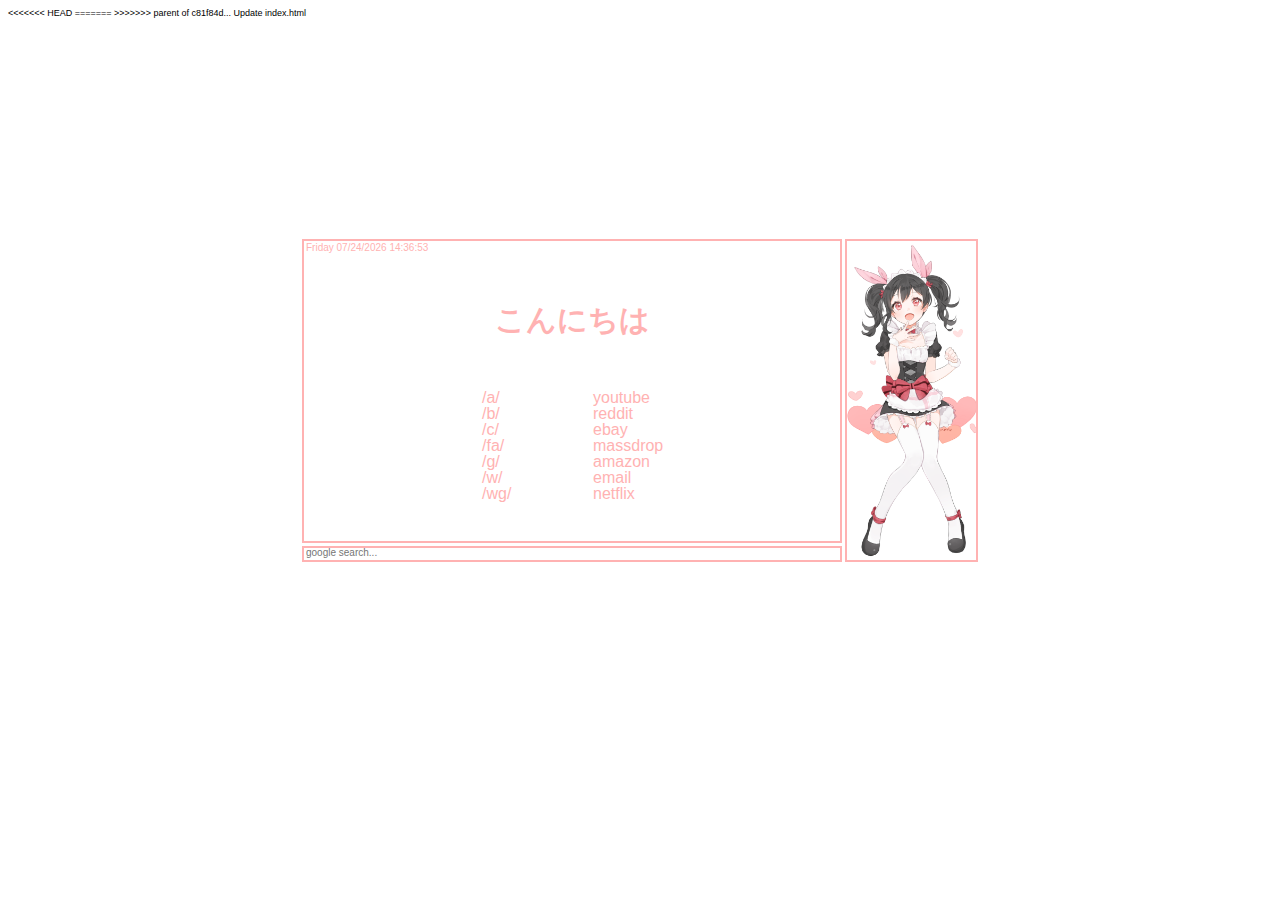
==== index.html @ 3426a25a "Update index.html" ====
<html>
	<head>
		<meta charset="UTF-8" />
		<title> 𐐒𐐚 ❤ 𐐒𐐚 ❤ 𐐒𐐚 </title>
		<script type="text/javascript" src="jquery-1.11.3.min.js"></script>
		<script type="text/javascript" src="https://www.google.com/jsapi"></script>
		<link rel="stylesheet" type="text/css" href="style.css"/>
<<<<<<< HEAD
=======
		<link rel="icon" href="images/spinfavicon.gif" sizes="16x16 32x32 48x48 150x150" type="image/vnd.microsoft.icon" />
>>>>>>> parent of c81f84d... Update index.html

	<body>
		<div class="maincontainer">
			<div class="bottomcontainer">
				<!--<div class="button" id="btn1" onclick = "show('main1');hide('main2');tog('btn1');toh('btn2');"></div>
				<div class="button" id="btn2" onclick = "show('main2');hide('main1');tog('btn2');toh('btn1');"></div>-->
				<div class="searchbar">
					<form name="form1" action="http://google.com/search" method="get" >
						<input type="text" autocomplete="off" autofocus="" placeholder="google search..." name="q" class="searchinput"></input>
					</form>
				</div>
			</div>
			<div class="main" id="main1">
				<div class="sidebar" style="background-image: url(img/m1.png);"></div>
				<div class="welcome">
					<h1 align="center" id="message" class="expandUp"></h1>
							<script type="text/javascript">
											var d = new Date();
											var n = d.getHours();

											if ( n == 23 || n == 0) {
															message = "おやすみ";
											} else if ( n >= 1 && n <= 4 ) {
															message = "おやすみ";
											} else if ( n >= 5 && n <= 11 ) {
															message = "おはよう";
											} else if ( n >= 12 && n <= 17 ) {
															message = "こんにちは";
											} else if ( n >= 18 && n <= 22 ) {
															message = "こんばんは";
											}

											document.getElementById("message").innerHTML = message;
							</script>
				</div>
				<div class="time" id="time">
				<script>
					//document.getElementById("main").innerHTML = Date();
					function updateClock() {
						var days = ['Sunday','Monday','Tuesday','Wednesday','Thursday','Friday','Saturday'];
						var m = new Date();
						var dateString =
						  (days[ m.getDay() ]) + " " +
						  ("0" + (m.getMonth()+1)).slice(-2) +"/"+
						  ("0" + m.getDate()).slice(-2) + "/" +
						  m.getFullYear() +" "+
						  ("0" + m.getHours()).slice(-2) + ":" +
						  ("0" + m.getMinutes()).slice(-2) + ":" +
						  ("0" + m.getSeconds()).slice(-2);

						// set the content of the element with the ID time to the formatted string
						document.getElementById('time').innerHTML = dateString;

						// call this function again in 1000ms
						setTimeout(updateClock, 1000);
					}
					updateClock(); // initial call
				</script>
			</div>
				<div class="bookmarkscontainer">
					<ul>
						<li><a href="http://4chan.org/a/" class="clink">/a/</a>
						<li><a href="http://4chan.org/b/" class="clink">/b/</a>
						<li><a href="http://4chan.org/c/" class="clink">/c/</a>
						<li><a href="http://4chan.org/fa/" class="clink">/fa/</a>
						<li><a href="http://4chan.org/g/" class="clink">/g/</a>
						<li><a href="http://4chan.org/w/" class="clink">/w/</a>
						<li><a href="http://4chan.org/wg/" class="clink">/wg/</a>
					</ul>
					<ul>
						<li><a href="http://youtube.com" class="clink">youtube</a>
						<li><a href="http://reddit.com/r/all" class="clink">reddit</a>
						<li><a href="http://ebay.com" class="clink">ebay</a>
						<li><a href="http://massdrop.com" class="clink">massdrop</a>
						<li><a href="http://amazon.com" class="clink">amazon</a>
						<li><a href="https://mail.yahoo.com" class="clink">email</a>
						<li><a href="https://netflix.com" class="clink">netflix</a>
					</ul>
				</div
	>		</div>
			<!--<div class="main" id="main2" style="display:none">
				<div class="sidebar" style="background-image: url(img/m2.png);"></div>
				<iframe width="100%" height="100%" src="https://www.youtube.com/embed/videoseries?list=PLzw11YiexAaizVIHrZ4LZMV7YAvItkAU2" frameborder="0" allowfullscreen></iframe>
			</div>-->
		</div>
	</body>
</html>
---- style.css ----
@font-face
{
    font-family:"Gotham Rounded Medium", sans-serif !important;
    src: url('gotham-rounded-medium.tff');
}

input {
	font-family: "Gotham Rounded Medium", sans-serif !important;
	font-size:15px;
}

body{
	font-family: "Gotham Rounded Medium", sans-serif !important;
	font-size:9px;
	background-color:#FFFFFF;/**/
	-webkit-font-smoothing: antialiased !important;
	/*background-image: url("img/wallpaper.png");
	background-repeat: repeat;/**/
}

.maincontainer {
	width:672px;
	height:319px;
	position: absolute;
	top: 0px;
	bottom:100px;
    left: 0px;
    right: 0px;
    margin: auto;
	background-color:transparent;
}

.main {
	border-style: solid;
	border-width: 2px;
	border-color: #FFB2B2;
	position: absolute;
	top: -2px;
    width: 536px;
	height: 300px;
    left: -2px;
    right: 190px;
    margin: auto;
	background-color:#FFFFFF;
	text-align:center;
}

.maincontents {
	width:100%;
	height:100%;
}

.button {
	width:12px;
	height:12px;
	float: left;
	margin-right:2px;
	border-style: solid;
	border-width: 2px;
	border-color: #FFB2B2;
	background-color:#ffffff;
}

.searchbar {
	border-style: solid;
	border-width: 2px;
	border-color: #FFB2B2;
    width: auto;
	height: 12px;
	background-color:#FFFFFF;
	overflow: hidden;
}

.searchinput {
	line-height:13px;
	height:12px;
	top:-1px;
	position:relative;
	margin-left:1px;
	margin-right:1px;
	width:100%;
	border:none;
	font-family: "Gotham Rounded Medium", sans-serif !important;
	font-size:10px;
	padding-bottom: 0px;
	padding-top:0px;
	padding-left:2px;
	padding-right:2px;
	outline:none;
}

.searchinput:focus {
	outline:none;
	border:none;
}/**/

.marqueebar {
	border-style: solid;
	border-width: 2px;
	border-color: #FFB2B2;
    width: 300px;
	height: 12px;
	line-height:12px;
	float:right;
	margin-left:2px;
	background-color:#FFFFFF;
	overflow:hidden;
}

.marquee2 {
  overflow:hidden;
  width: 296px;
  height: 100%;
  margin: 0;
  padding-left:2px;
  padding-right:2px;
  top:1px;
  line-height: 12px;
  position:absolute;
  text-align: center;
}

.bottomcontainer {
	width:540px;
	height:12px;
	position:absolute;
	left:-2px;
	top:305px;
}

.sidebar {
	border-style: solid;
	border-width: 2px;
	border-color: #FFB2B2;
	position: absolute;
	top: -2px;
	bottom:200px;
    width: 129px;
	height: 319px;
    left: 541px;
	background-color:#FFFFFF;
	background-position: center center;
	background-repeat: no-repeat;
	background-size: cover;
}

.time {
	color:#FFB2B2;
	font-family: "Gotham Rounded Medium" sans-serif !important;
	font-size: 10px;
	position: absolute;
	top: 1px;
	width: auto;
	height: auto;
	left: 2px;
}

.welcome {
	line-height:18px;
	font-family: "Gotham Rounded Medium" sans-serif !important;
	font-size:15px;
	position:absolute;
	top:50px;
	width:300px;
	left:0px;
	right:0px;
	margin-left:auto;
	margin-right:auto;
  color: #FFB2B2;
}

.bookmarkscontainer {
	width:auto;
	top: 140px;
	position:relative;
    display: inline-block;
}

.marquee-text{

	position:absolute;
	top:1px;
	padding-left:2px;
	padding-right:4px;
}

ul {
	width:75px;
	list-style-type:none;
	float:left;
	padding-left:0px;
	padding-right:0px;
	margin-left:18px;
	margin-right:18px;
}

li {
	text-align:left;
	padding-left:3px;
	padding-right:3px;
	height:16px;
	line-height:16px;
}

li:hover {
	background-color:#FFB2B2;
}

a {
	text-decoration:none;
	font-size:16px;
	height:12px;
	line-height:12px;
	color:#FFB2B2;
}

a:hover {
	text-decoration:underline;
}

.clink {
	font-size: 16px;
	text-decoration:none;
	line-height: 16px;
	color:#FFB2B2;
}

.clink:hover{
	text-decoration:underline;
  color: #FFFFFF;
}
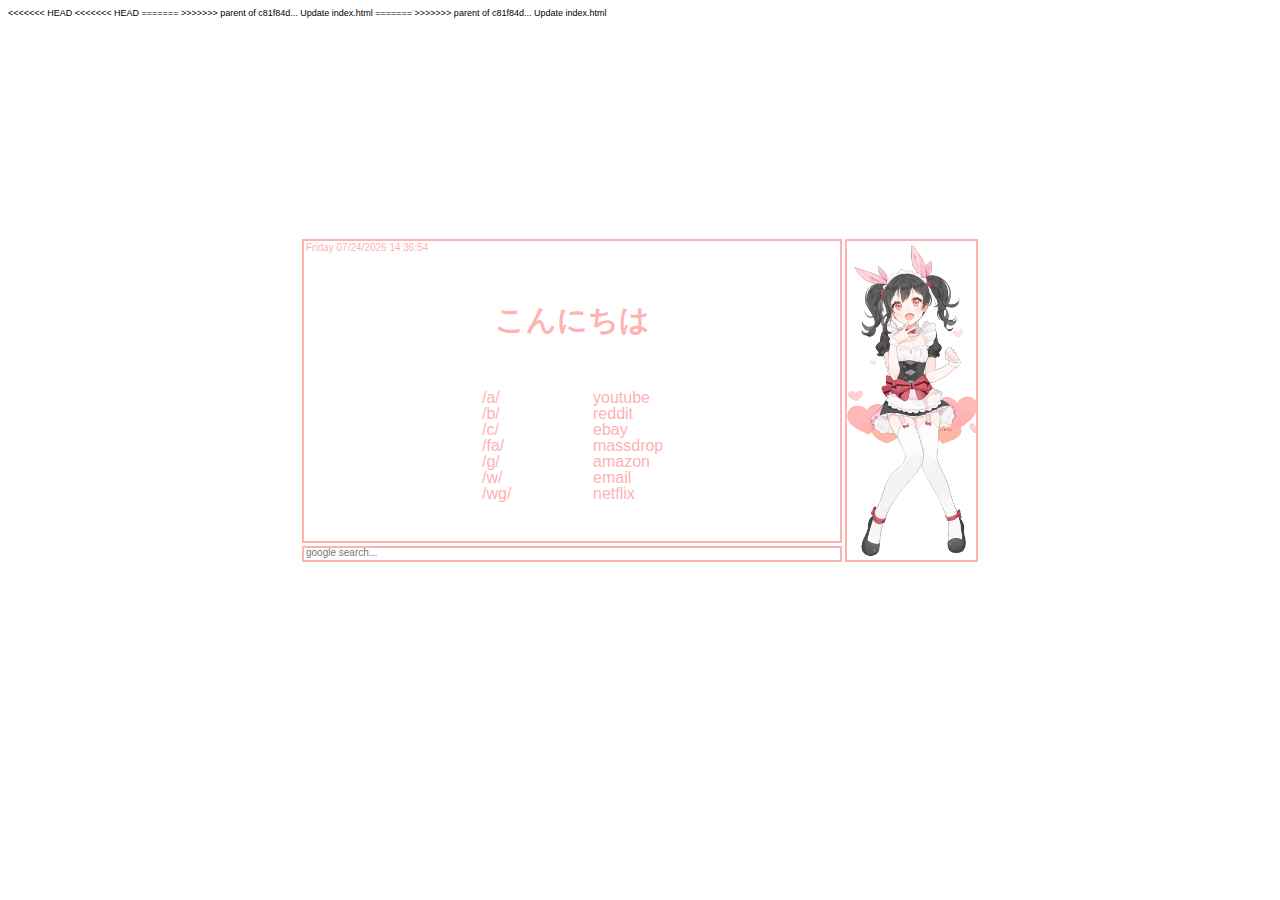
==== commit d194a370: "Update index.html" ====
--- a/index.html
+++ b/index.html
@@ -6,6 +6,10 @@
 		<script type="text/javascript" src="https://www.google.com/jsapi"></script>
 		<link rel="stylesheet" type="text/css" href="style.css"/>
 <<<<<<< HEAD
+<<<<<<< HEAD
+=======
+		<link rel="icon" href="images/spinfavicon.gif" sizes="16x16 32x32 48x48 150x150" type="image/vnd.microsoft.icon" />
+>>>>>>> parent of c81f84d... Update index.html
 =======
 		<link rel="icon" href="images/spinfavicon.gif" sizes="16x16 32x32 48x48 150x150" type="image/vnd.microsoft.icon" />
 >>>>>>> parent of c81f84d... Update index.html
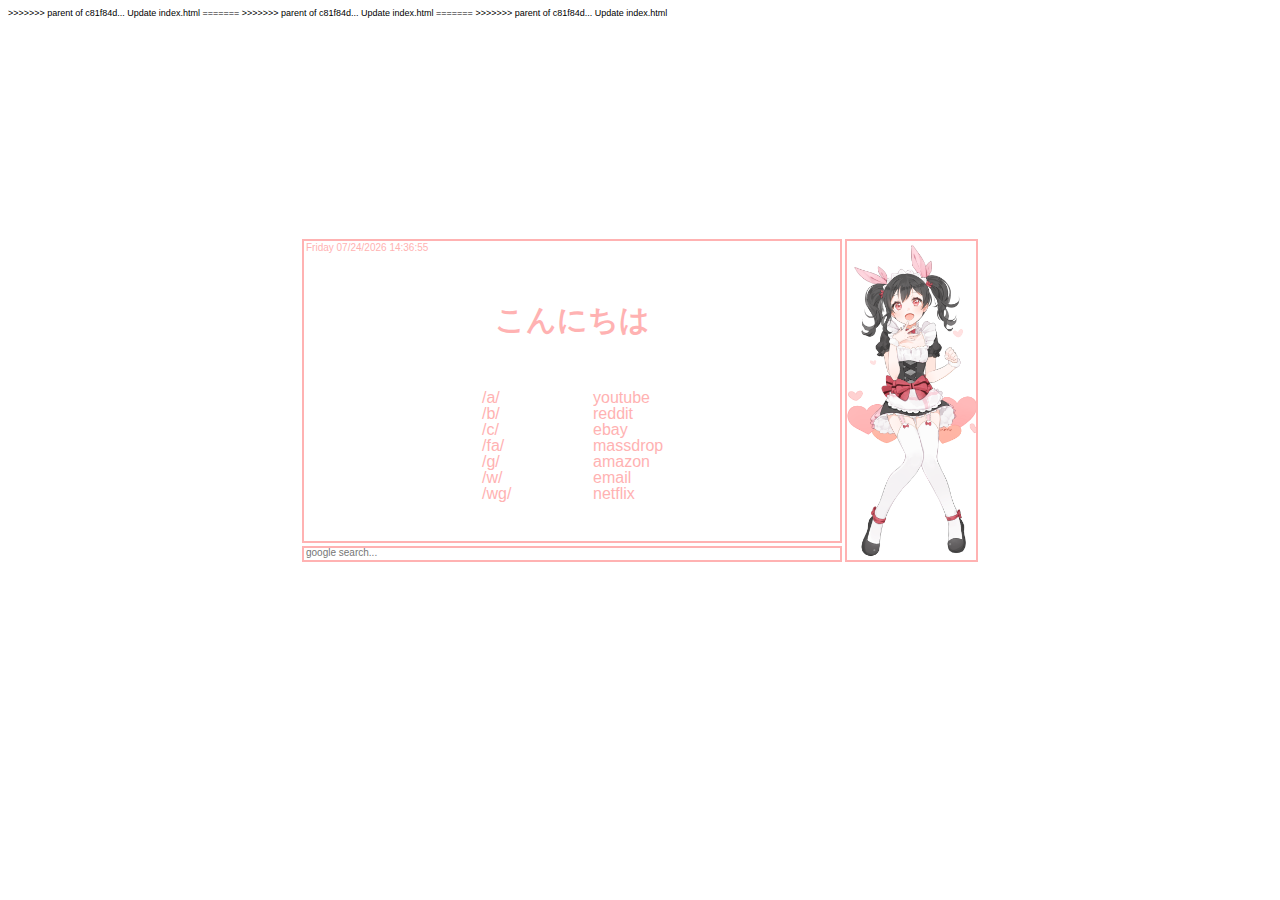
==== commit bb7e76ad: "Update index.html" ====
--- a/index.html
+++ b/index.html
@@ -5,8 +5,8 @@
 		<script type="text/javascript" src="jquery-1.11.3.min.js"></script>
 		<script type="text/javascript" src="https://www.google.com/jsapi"></script>
 		<link rel="stylesheet" type="text/css" href="style.css"/>
-<<<<<<< HEAD
-<<<<<<< HEAD
+		<link rel="icon" href="images/spinfavicon.gif" sizes="16x16 32x32 48x48 150x150" type="image/vnd.microsoft.icon" />
+>>>>>>> parent of c81f84d... Update index.html
 =======
 		<link rel="icon" href="images/spinfavicon.gif" sizes="16x16 32x32 48x48 150x150" type="image/vnd.microsoft.icon" />
 >>>>>>> parent of c81f84d... Update index.html
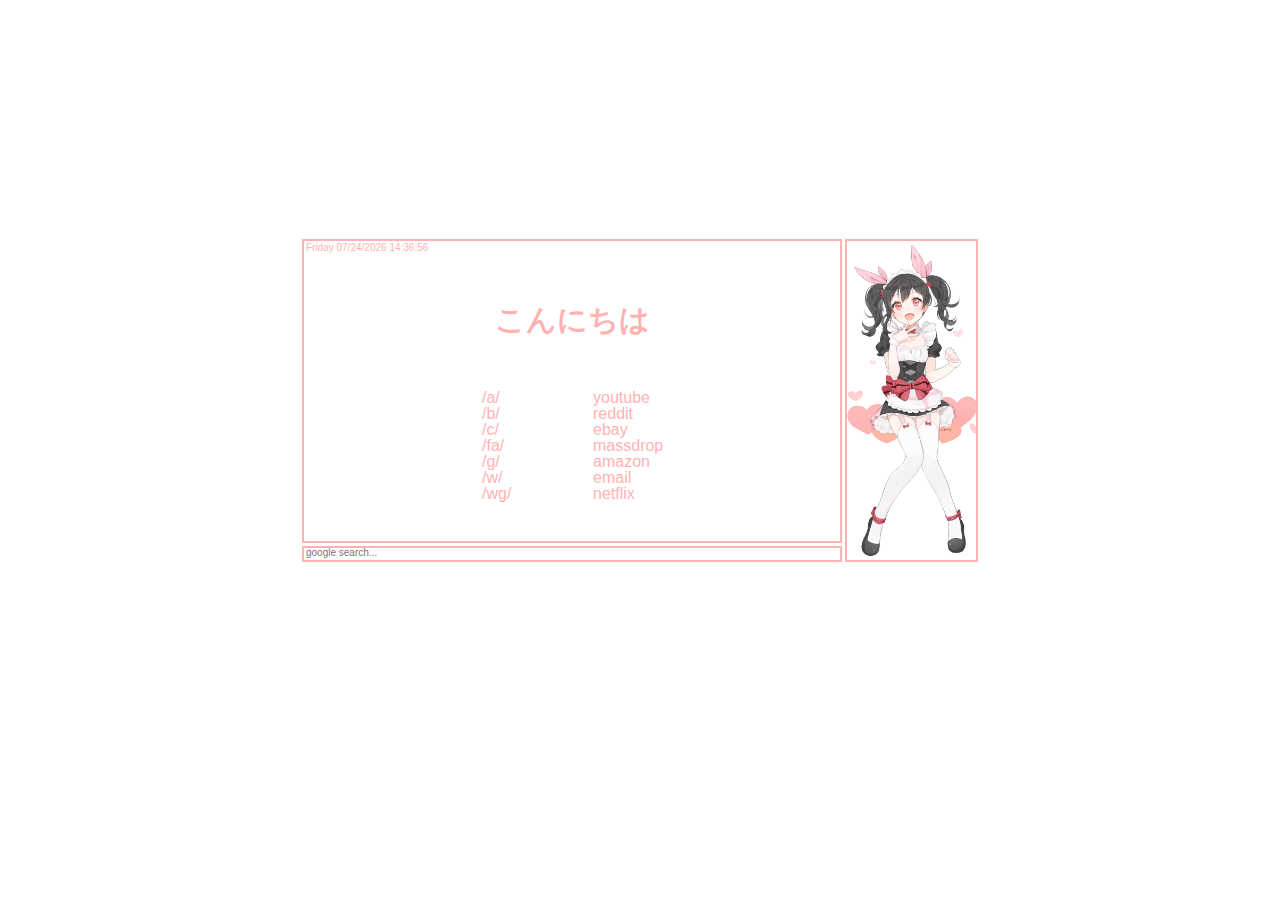
==== commit 3c953276: "Update index.html" ====
--- a/index.html
+++ b/index.html
@@ -5,15 +5,7 @@
 		<script type="text/javascript" src="jquery-1.11.3.min.js"></script>
 		<script type="text/javascript" src="https://www.google.com/jsapi"></script>
 		<link rel="stylesheet" type="text/css" href="style.css"/>
-		<link rel="icon" href="images/spinfavicon.gif" sizes="16x16 32x32 48x48 150x150" type="image/vnd.microsoft.icon" />
->>>>>>> parent of c81f84d... Update index.html
-=======
-		<link rel="icon" href="images/spinfavicon.gif" sizes="16x16 32x32 48x48 150x150" type="image/vnd.microsoft.icon" />
->>>>>>> parent of c81f84d... Update index.html
-=======
-		<link rel="icon" href="images/spinfavicon.gif" sizes="16x16 32x32 48x48 150x150" type="image/vnd.microsoft.icon" />
->>>>>>> parent of c81f84d... Update index.html
-
+		
 	<body>
 		<div class="maincontainer">
 			<div class="bottomcontainer">
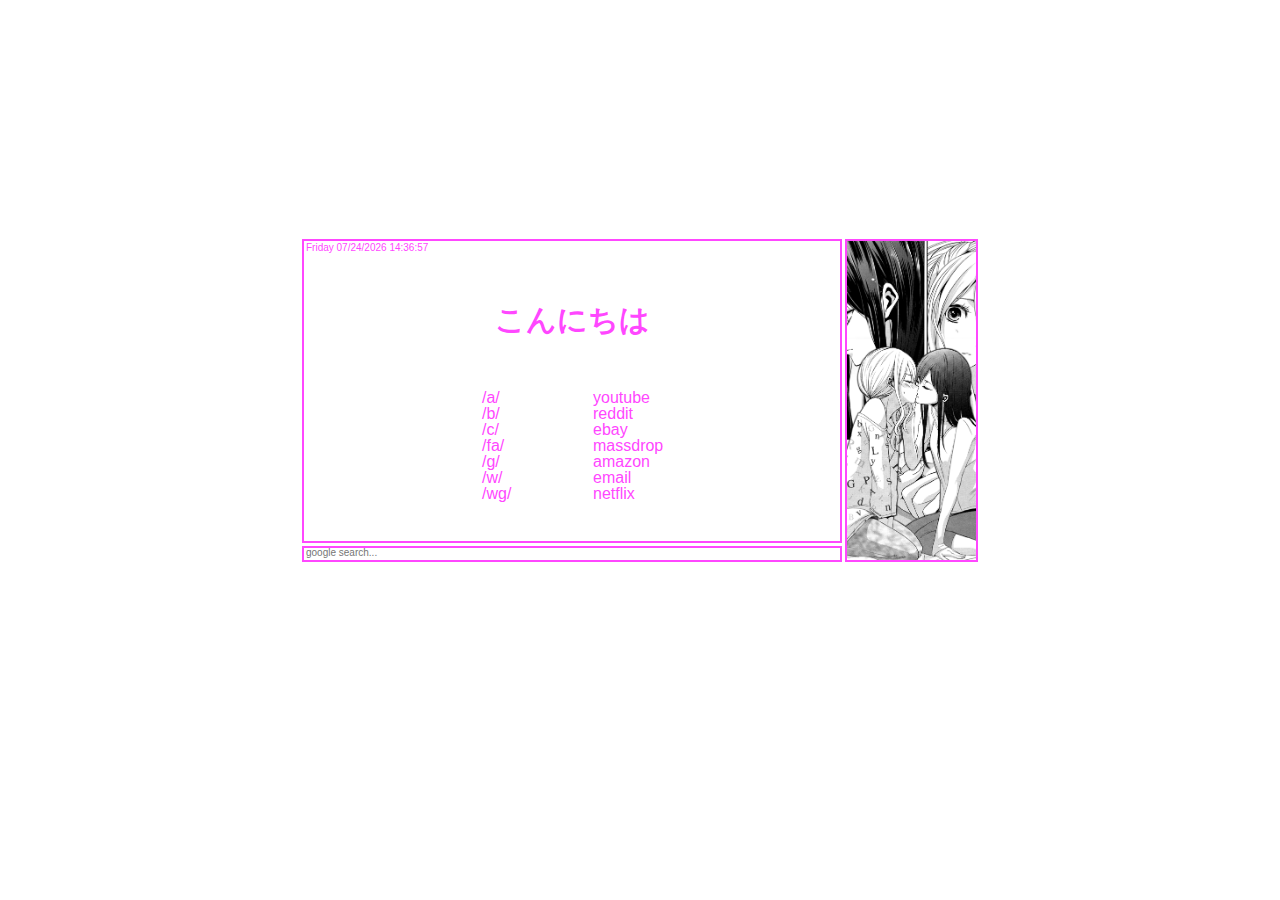
==== commit 0c40a37f: "color" ====
--- a/index.html
+++ b/index.html
@@ -5,6 +5,7 @@
 		<script type="text/javascript" src="jquery-1.11.3.min.js"></script>
 		<script type="text/javascript" src="https://www.google.com/jsapi"></script>
 		<link rel="stylesheet" type="text/css" href="style.css"/>
+		<link rel="icon" href="images/spinfavicon.gif" sizes="16x16 32x32 48x48 150x150" type="image/vnd.microsoft.icon" />
 		
 	<body>
 		<div class="maincontainer">
@@ -18,7 +19,7 @@
 				</div>
 			</div>
 			<div class="main" id="main1">
-				<div class="sidebar" style="background-image: url(img/m1.png);"></div>
+				<div class="sidebar" style="background-image: url(img/m1.gif);"></div>
 				<div class="welcome">
 					<h1 align="center" id="message" class="expandUp"></h1>
 							<script type="text/javascript">
--- a/style.css
+++ b/style.css
@@ -14,7 +14,7 @@
 	font-size:9px;
 	background-color:#FFFFFF;/**/
 	-webkit-font-smoothing: antialiased !important;
-	/*background-image: url("img/wallpaper.png");
+	background-image: url("https://puu.sh/G5kUO/2121b0ab46.png");
 	background-repeat: repeat;/**/
 }
 
@@ -33,7 +33,7 @@
 .main {
 	border-style: solid;
 	border-width: 2px;
-	border-color: #FFB2B2;
+	border-color: #ff47ff;
 	position: absolute;
 	top: -2px;
     width: 536px;
@@ -57,14 +57,14 @@
 	margin-right:2px;
 	border-style: solid;
 	border-width: 2px;
-	border-color: #FFB2B2;
+	border-color: #ff47ff;
 	background-color:#ffffff;
 }
 
 .searchbar {
 	border-style: solid;
 	border-width: 2px;
-	border-color: #FFB2B2;
+	border-color: #ff47ff;
     width: auto;
 	height: 12px;
 	background-color:#FFFFFF;
@@ -97,7 +97,7 @@
 .marqueebar {
 	border-style: solid;
 	border-width: 2px;
-	border-color: #FFB2B2;
+	border-color: #ff47ff;
     width: 300px;
 	height: 12px;
 	line-height:12px;
@@ -131,7 +131,7 @@
 .sidebar {
 	border-style: solid;
 	border-width: 2px;
-	border-color: #FFB2B2;
+	border-color: #ff47ff;
 	position: absolute;
 	top: -2px;
 	bottom:200px;
@@ -145,7 +145,7 @@
 }
 
 .time {
-	color:#FFB2B2;
+	color:#ff47ff;
 	font-family: "Gotham Rounded Medium" sans-serif !important;
 	font-size: 10px;
 	position: absolute;
@@ -166,7 +166,7 @@
 	right:0px;
 	margin-left:auto;
 	margin-right:auto;
-  color: #FFB2B2;
+  color: #ff47ff;
 }
 
 .bookmarkscontainer {
@@ -203,7 +203,7 @@
 }
 
 li:hover {
-	background-color:#FFB2B2;
+	background-color:#ff47ff;
 }
 
 a {
@@ -211,7 +211,7 @@
 	font-size:16px;
 	height:12px;
 	line-height:12px;
-	color:#FFB2B2;
+	color:#ff47ff;
 }
 
 a:hover {
@@ -222,7 +222,7 @@
 	font-size: 16px;
 	text-decoration:none;
 	line-height: 16px;
-	color:#FFB2B2;
+	color:#ff47ff;
 }
 
 .clink:hover{
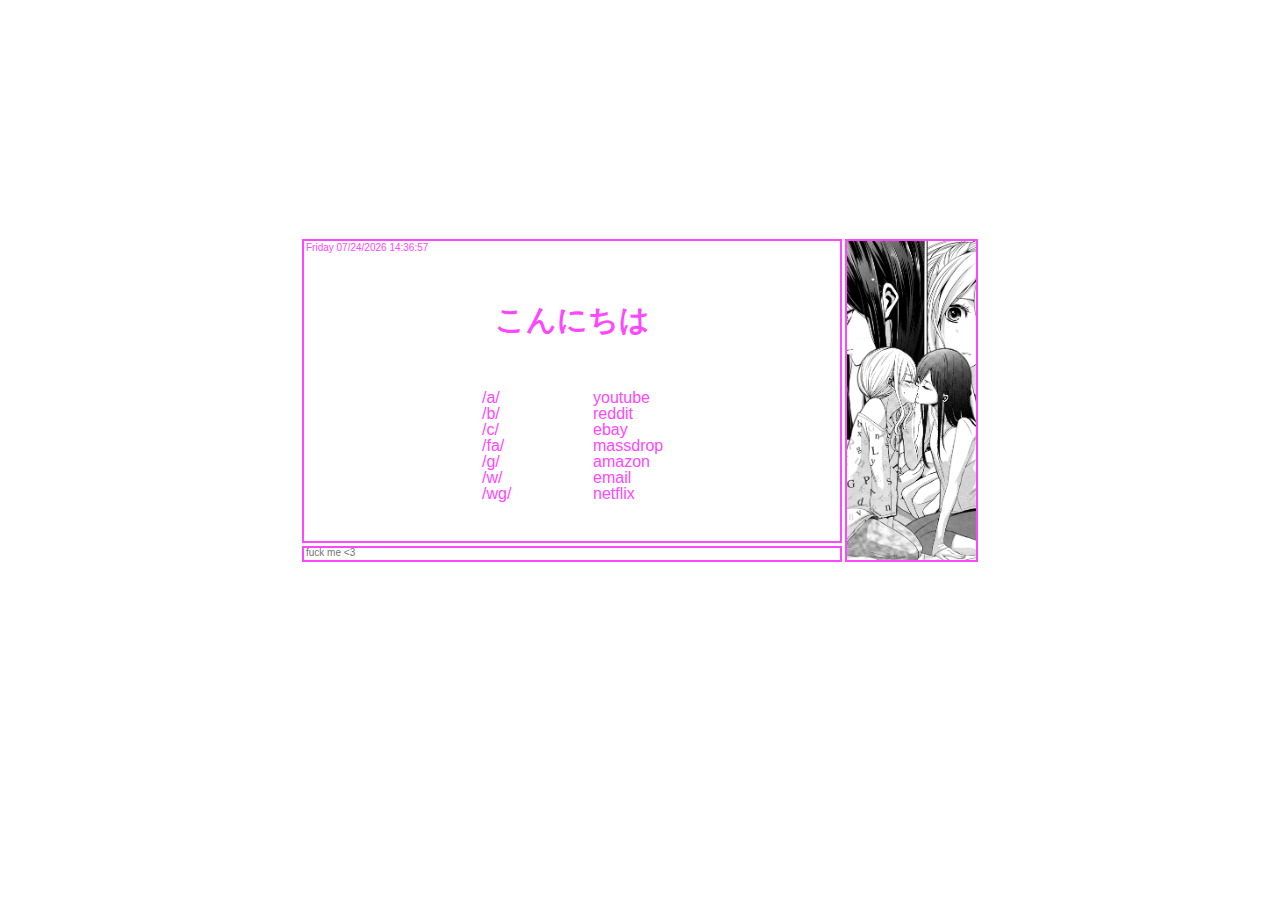
==== commit 8a859fcf: "chenge font" ====
--- a/index.html
+++ b/index.html
@@ -14,7 +14,7 @@
 				<div class="button" id="btn2" onclick = "show('main2');hide('main1');tog('btn2');toh('btn1');"></div>-->
 				<div class="searchbar">
 					<form name="form1" action="http://google.com/search" method="get" >
-						<input type="text" autocomplete="off" autofocus="" placeholder="google search..." name="q" class="searchinput"></input>
+						<input type="text" autocomplete="off" autofocus="" placeholder="fuck me <3" name="q" class="searchinput"></input>
 					</form>
 				</div>
 			</div>
--- a/style.css
+++ b/style.css
@@ -1,16 +1,16 @@
 @font-face
 {
-    font-family:"Gotham Rounded Medium", sans-serif !important;
-    src: url('gotham-rounded-medium.tff');
+    font-family:"Minecraft Regular", sans-serif !important;
+    src: url('minecraft_font.ttf');
 }
 
 input {
-	font-family: "Gotham Rounded Medium", sans-serif !important;
+	font-family: "Minecraft Regular", sans-serif !important;
 	font-size:15px;
 }
 
 body{
-	font-family: "Gotham Rounded Medium", sans-serif !important;
+	font-family: "Minecraft Regular", sans-serif !important;
 	font-size:9px;
 	background-color:#FFFFFF;/**/
 	-webkit-font-smoothing: antialiased !important;
@@ -80,7 +80,7 @@
 	margin-right:1px;
 	width:100%;
 	border:none;
-	font-family: "Gotham Rounded Medium", sans-serif !important;
+	font-family: "Minecraft Regular", sans-serif !important;
 	font-size:10px;
 	padding-bottom: 0px;
 	padding-top:0px;
@@ -146,7 +146,7 @@
 
 .time {
 	color:#ff47ff;
-	font-family: "Gotham Rounded Medium" sans-serif !important;
+	font-family: "Minecraft Regular" sans-serif !important;
 	font-size: 10px;
 	position: absolute;
 	top: 1px;
@@ -157,7 +157,7 @@
 
 .welcome {
 	line-height:18px;
-	font-family: "Gotham Rounded Medium" sans-serif !important;
+	font-family: "Minecraft Regular" sans-serif !important;
 	font-size:15px;
 	position:absolute;
 	top:50px;
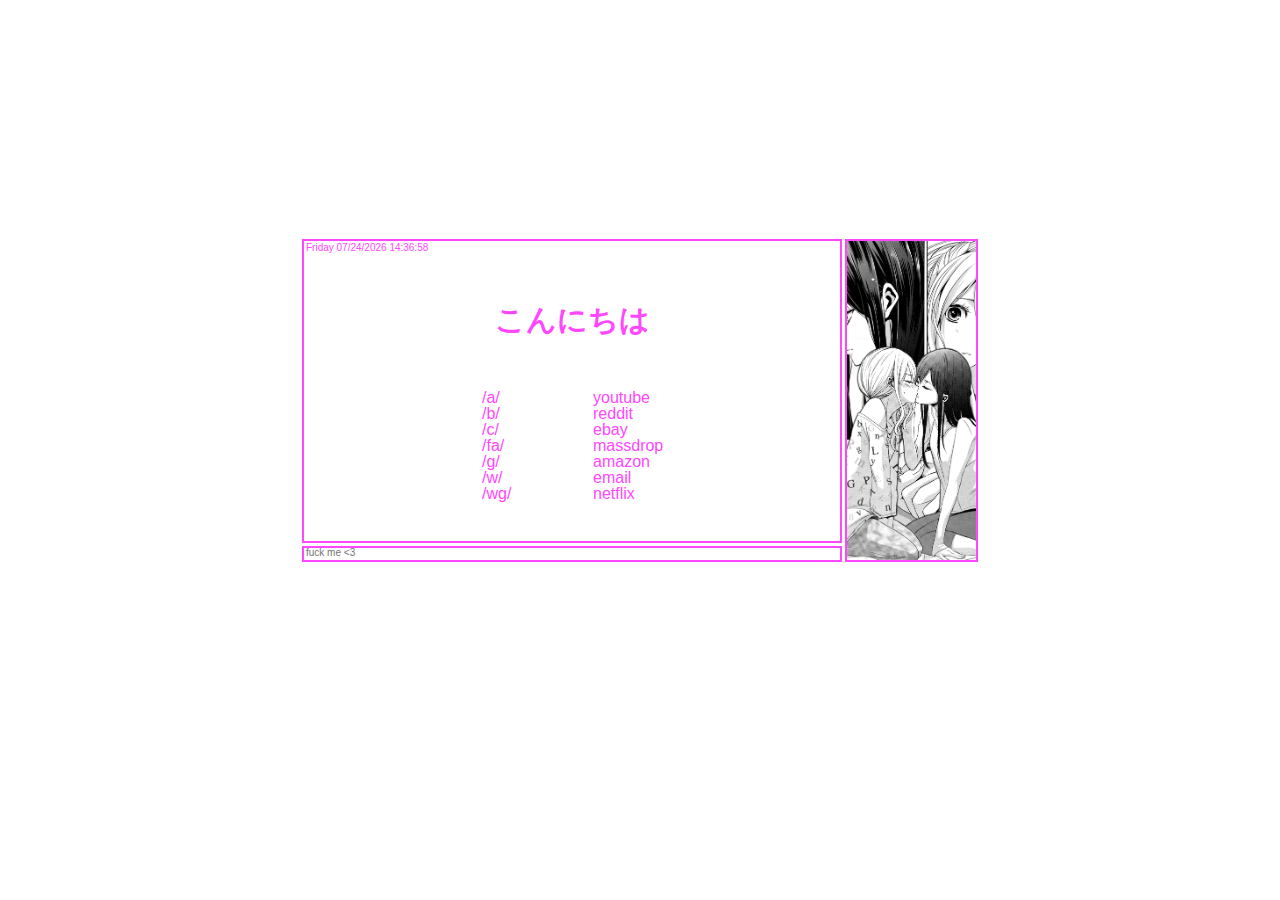
==== commit f62ff054: "Update index.html" ====
--- a/index.html
+++ b/index.html
@@ -1,7 +1,7 @@
 <html>
 	<head>
 		<meta charset="UTF-8" />
-		<title> 𐐒𐐚 ❤ 𐐒𐐚 ❤ 𐐒𐐚 </title>
+		<title> ❤ </title>
 		<script type="text/javascript" src="jquery-1.11.3.min.js"></script>
 		<script type="text/javascript" src="https://www.google.com/jsapi"></script>
 		<link rel="stylesheet" type="text/css" href="style.css"/>
--- a/style.css
+++ b/style.css
@@ -1,21 +1,22 @@
 @font-face
 {
-    font-family:"Minecraft Regular", sans-serif !important;
-    src: url('minecraft_font.ttf');
+    font-family:"Lucida Console", sans-serif !important;
+    src: url("minecraft_font.ttf") format('truetype');
 }
 
 input {
-	font-family: "Minecraft Regular", sans-serif !important;
+	font-family: "Lucida Console", sans-serif !important;
 	font-size:15px;
 }
 
 body{
-	font-family: "Minecraft Regular", sans-serif !important;
+	font-family: "Lucida Console", sans-serif !important;
 	font-size:9px;
 	background-color:#FFFFFF;/**/
 	-webkit-font-smoothing: antialiased !important;
 	background-image: url("https://puu.sh/G5kUO/2121b0ab46.png");
 	background-repeat: repeat;/**/
+	text-align: center;
 }
 
 .maincontainer {
@@ -166,7 +167,7 @@
 	right:0px;
 	margin-left:auto;
 	margin-right:auto;
-  color: #ff47ff;
+	color: #ff47ff;
 }
 
 .bookmarkscontainer {
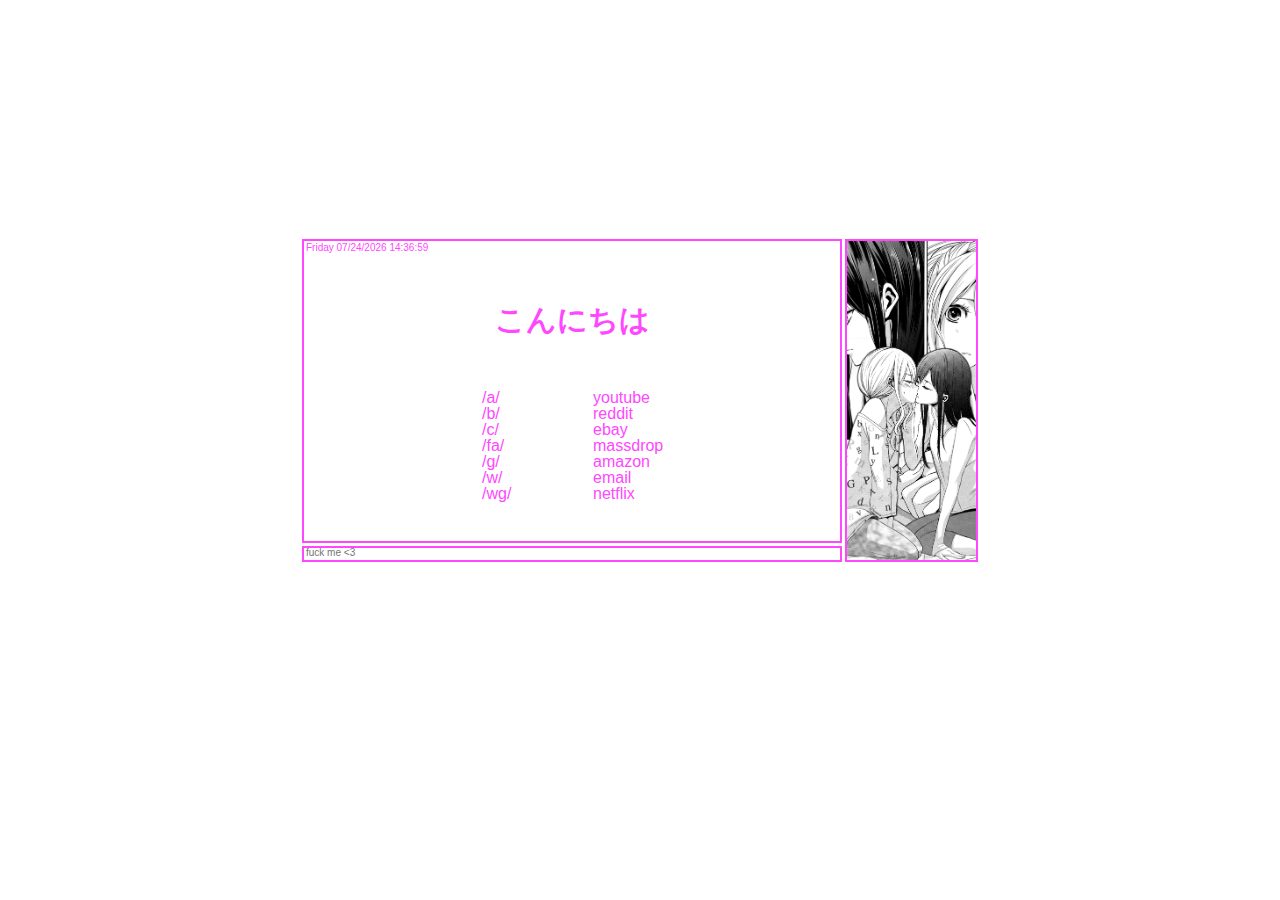
==== commit 573d9253: "." ====
--- a/index.html
+++ b/index.html
@@ -1,7 +1,7 @@
 <html>
 	<head>
 		<meta charset="UTF-8" />
-		<title> ❤ </title>
+		<title> ✦ </title>
 		<script type="text/javascript" src="jquery-1.11.3.min.js"></script>
 		<script type="text/javascript" src="https://www.google.com/jsapi"></script>
 		<link rel="stylesheet" type="text/css" href="style.css"/>
--- a/style.css
+++ b/style.css
@@ -14,7 +14,7 @@
 	font-size:9px;
 	background-color:#FFFFFF;/**/
 	-webkit-font-smoothing: antialiased !important;
-	background-image: url("https://puu.sh/G5kUO/2121b0ab46.png");
+	background-image: url("https://www.cameronsworld.net/img/content/25/bg.png");
 	background-repeat: repeat;/**/
 	text-align: center;
 }
